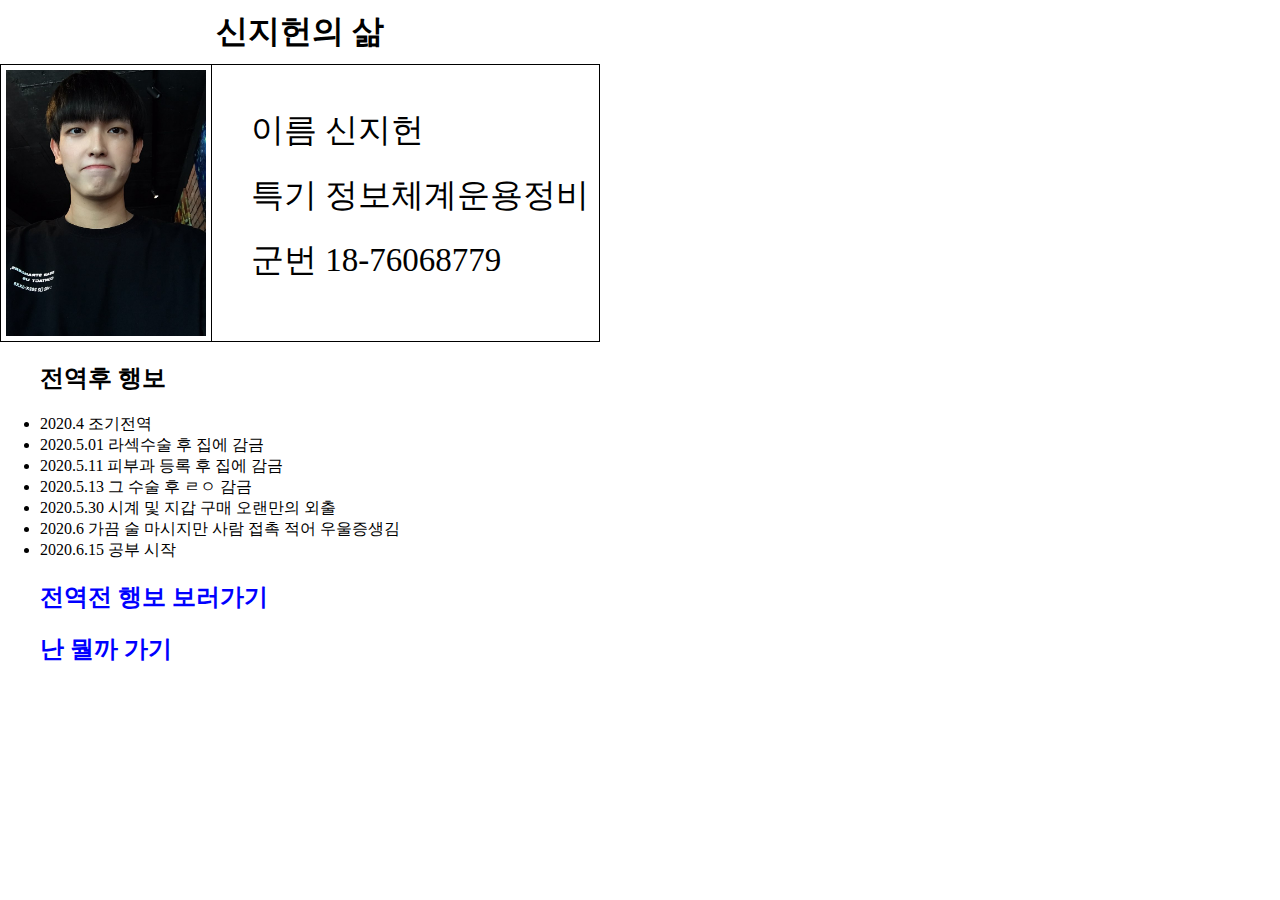
==== after.html @ c39ab5e2 "Add files via upload" ====
<!DOCTYPE html>
<html>
  <head>
    <meta charset="utf-8">
    <title>전역 후</title>
    <link rel="stylesheet" href="style.css">
  </head>
  <body>
    <h1>신지헌의 삶</h1>
    <div id="grid">
      <img width="200px" src="face.jpeg">
      <div class="info">
        <p>
          이름 신지헌<br>
          특기 정보체계운용정비<br>
          군번 18-76068779
        </p>
      </div>
    </div>
    <h2>전역후 행보</h2>
    <ul>
      <li>2020.4 조기전역</li>
      <li>2020.5.01 라섹수술 후 집에 감금</li>
      <li>2020.5.11 피부과 등록 후 집에 감금</li>
      <li>2020.5.13 그 수술 후 ㄹㅇ 감금</li>
      <li>2020.5.30 시계 및 지갑 구매 오랜만의 외출</li>
      <li>2020.6 가끔 술 마시지만 사람 접촉 적어 우울증생김</li>
      <li>2020.6.15 공부 시작</li>
    </ul>
    <h2><a href="before.html">전역전 행보 보러가기</a></h>
    <h2><a href="index.html">난 뭘까 가기</a></h2>
  </body>
</html>
---- style.css ----
img{
  border-right:1px solid black;
  padding:5px;
}
body{
  margin:0px;
}
h1{
  padding:10px;
  margin:0px;
  text-align:center;
}
h2{
  padding-left:40px;
}
ul{
  margin
}
a{
  text-decoration:none;
  color:blue;
}
.info{
  font-size:33px;
  line-height:65px;
}
#grid{
  display:grid;
  grid-template-columns:250px 1fr;
  border:1px solid black;
}
@media(min-width:600px){
  body{
    width:600px;
  }
}
@media(max-width:538px){
  .info{
    font-size:25px;
  }
}
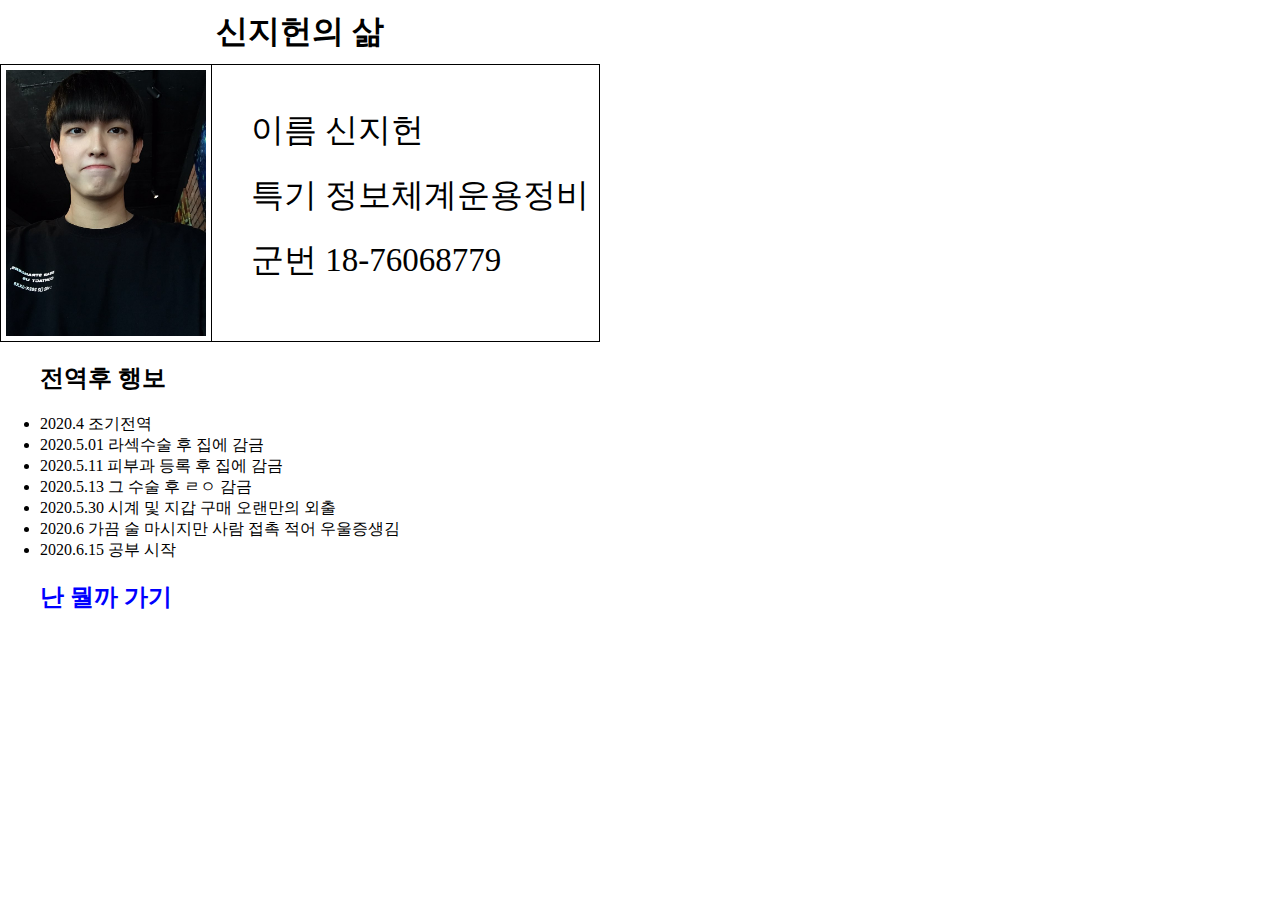
==== commit 0df34066: "Add files via upload" ====
--- a/after.html
+++ b/after.html
@@ -27,7 +27,6 @@
       <li>2020.6 가끔 술 마시지만 사람 접촉 적어 우울증생김</li>
       <li>2020.6.15 공부 시작</li>
     </ul>
-    <h2><a href="before.html">전역전 행보 보러가기</a></h>
     <h2><a href="index.html">난 뭘까 가기</a></h2>
   </body>
 </html>
